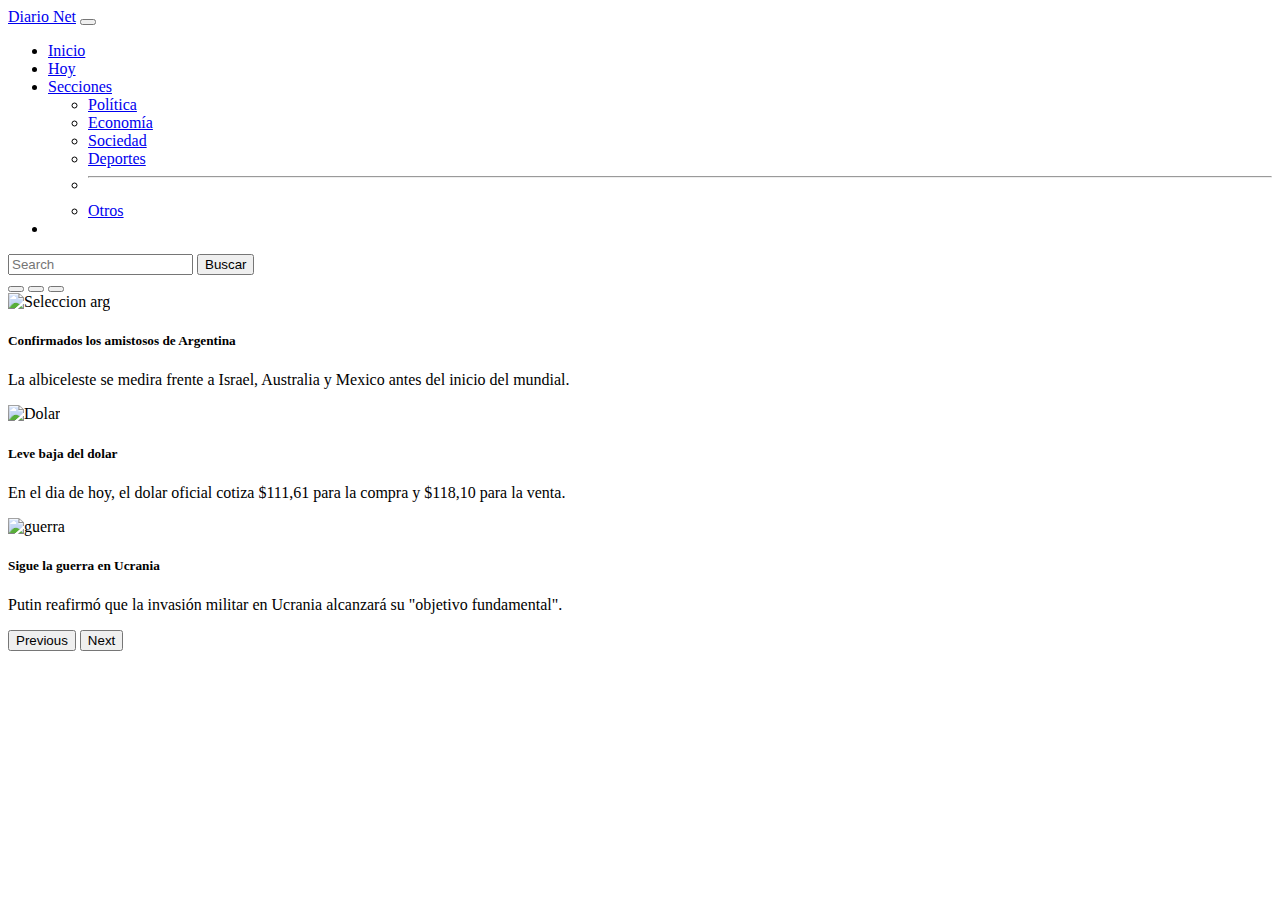
==== index.html @ 2b60db59 "Creacion de repositorio" ====
<!DOCTYPE html>
<html lang="en">
<head>
    <meta charset="UTF-8">
    <meta http-equiv="X-UA-Compatible" content="IE=edge">
    <meta name="viewport" content="width=device-width, initial-scale=1.0">
    <!-- Bootstrap -->
    <link href="https://cdn.jsdelivr.net/npm/bootstrap@5.1.3/dist/css/bootstrap.min.css" rel="stylesheet" integrity="sha384-1BmE4kWBq78iYhFldvKuhfTAU6auU8tT94WrHftjDbrCEXSU1oBoqyl2QvZ6jIW3" crossorigin="anonymous">

    <!-- CSS -->
    <link rel="stylesheet" href="index.css">

    <!-- Meta description -->
    <meta name="description" content="Noticias de Argentina y el mundo actualizadas minuto a minuto. Lee todas las noticias aqui y ahora en Diario Net.">

    <!-- Favicon -->
    <link rel="shortcut icon" href="../Diario-Net-master/imagenes/favicon/noticias-del-periodico.png" type="image/x-icon">

    <!-- Open graph / redes sociales -->
    <meta property="og:type" content="noticias">
    <meta property="og:title" content="noticias en vivo">
    <meta property="og:description" content="Noticias de Argentina y el mundo actualizadas minuto a minuto. Lee todas las noticias aqui y ahora en Diario Net.">
    <meta property="og:url" content="https://DiarioNet.com">

    <!-- meta kw -->
     <meta name="keywords" content="noticias, diario, diario net, politica, economia, sociedad, deportes, hoy, %, Argentina">

    <title>Ultimas noticias de Argentina y el mundo | Diario Net</title>
</head>
<body>

  <!-- Narvar -->
  <nav class="navbar navbar-expand-lg navbar-light bg-light">
    <div class="container-fluid">
      <a class="navbar-brand" href="#">Diario Net</a>
      <button class="navbar-toggler" type="button" data-bs-toggle="collapse" data-bs-target="#navbarSupportedContent" aria-controls="navbarSupportedContent" aria-expanded="false" aria-label="Toggle navigation">
        <span class="navbar-toggler-icon"></span>
      </button>
      <div class="collapse navbar-collapse" id="navbarSupportedContent">
        <ul class="navbar-nav me-auto mb-2 mb-lg-0">
          <li class="nav-item">
            <a class="nav-link active" aria-current="page" href="index.html">Inicio</a>
          </li>
          <li class="nav-item">
            <a class="nav-link" href="#">Hoy</a>
          </li>
          <li class="nav-item dropdown">
            <a class="nav-link dropdown-toggle" href="#" id="navbarDropdown" role="button" data-bs-toggle="dropdown" aria-expanded="false">
              Secciones
            </a>
            <ul class="dropdown-menu" aria-labelledby="navbarDropdown">
              <li><a class="dropdown-item" href="politica.html">Política</a></li>
              <li><a class="dropdown-item" href="economia.html">Economía</a></li>
              <li><a class="dropdown-item" href="sociedad.html">Sociedad</a></li>
              <li><a class="dropdown-item" href="deportes.html">Deportes</a></li>
              <li><hr class="dropdown-divider"></li>
              <li><a class="dropdown-item" href="#">Otros</a></li>
            </ul>
          </li>
          <li class="nav-item">
            <a class="nav-link disabled"></a>
          </li>
        </ul>
        <form class="d-flex">
          <input class="form-control me-2" type="search" placeholder="Search" aria-label="Search">
          <button class="btn btn-outline-success" type="submit">Buscar</button>
        </form>
      </div>
    </div>
  </nav>
  <!-- Fin del Narvar -->

    <!-- Carousel -->
    <div id="carouselExampleCaptions" class="carousel slide" data-bs-ride="carousel">
        <div class="carousel-indicators">
          <button type="button" data-bs-target="#carouselExampleCaptions" data-bs-slide-to="0" class="active" aria-current="true" aria-label="Slide 1"></button>
          <button type="button" data-bs-target="#carouselExampleCaptions" data-bs-slide-to="1" aria-label="Slide 2"></button>
          <button type="button" data-bs-target="#carouselExampleCaptions" data-bs-slide-to="2" aria-label="Slide 3"></button>
        </div>
        <div class="carousel-inner">
          <div class="carousel-item active">
            <img src="../Diario-Net-master/imagenes/inicio/FZGGVMW7FBCRXJVYZSVY4EPBTY.webp" class="d-block w-100" alt="Seleccion arg">
            <div class="carousel-caption d-none d-md-block">
              <h5>Confirmados los amistosos de Argentina</h5>
              <p>La albiceleste se medira frente a Israel, Australia y Mexico antes del inicio del mundial.</p>
            </div>
          </div>
          <div class="carousel-item">
            <img src="../Diario-Net-master/imagenes/inicio/QHY6MAYYVRAEDJADQITEF725Q4.webp" class="d-block w-100" alt="Dolar">
            <div class="carousel-caption d-none d-md-block">
              <h5>Leve baja del dolar</h5>
              <p>En el dia de hoy, el dolar oficial cotiza $111,61 para la compra y $118,10 para la venta.</p>
            </div>
          </div>
          <div class="carousel-item">
            <img src="../Diario-Net-master/imagenes/inicio/guerra.webp" class="d-block w-100" alt="guerra">
            <div class="carousel-caption d-none d-md-block">
              <h5>Sigue la guerra en Ucrania</h5>
              <p>Putin reafirmó que la invasión militar en Ucrania alcanzará su "objetivo fundamental".</p>
            </div>
          </div>
        </div>
        <button class="carousel-control-prev" type="button" data-bs-target="#carouselExampleCaptions" data-bs-slide="prev">
          <span class="carousel-control-prev-icon" aria-hidden="true"></span>
          <span class="visually-hidden">Previous</span>
        </button>
        <button class="carousel-control-next" type="button" data-bs-target="#carouselExampleCaptions" data-bs-slide="next">
          <span class="carousel-control-next-icon" aria-hidden="true"></span>
          <span class="visually-hidden">Next</span>
        </button>
      </div>
    <!-- Fin de carousel-->
















      <script src="https://cdn.jsdelivr.net/npm/@popperjs/core@2.10.2/dist/umd/popper.min.js" integrity="sha384-7+zCNj/IqJ95wo16oMtfsKbZ9ccEh31eOz1HGyDuCQ6wgnyJNSYdrPa03rtR1zdB" crossorigin="anonymous"></script>
      <script src="https://cdn.jsdelivr.net/npm/bootstrap@5.1.3/dist/js/bootstrap.min.js" integrity="sha384-QJHtvGhmr9XOIpI6YVutG+2QOK9T+ZnN4kzFN1RtK3zEFEIsxhlmWl5/YESvpZ13" crossorigin="anonymous"></script>
</body>
</html>
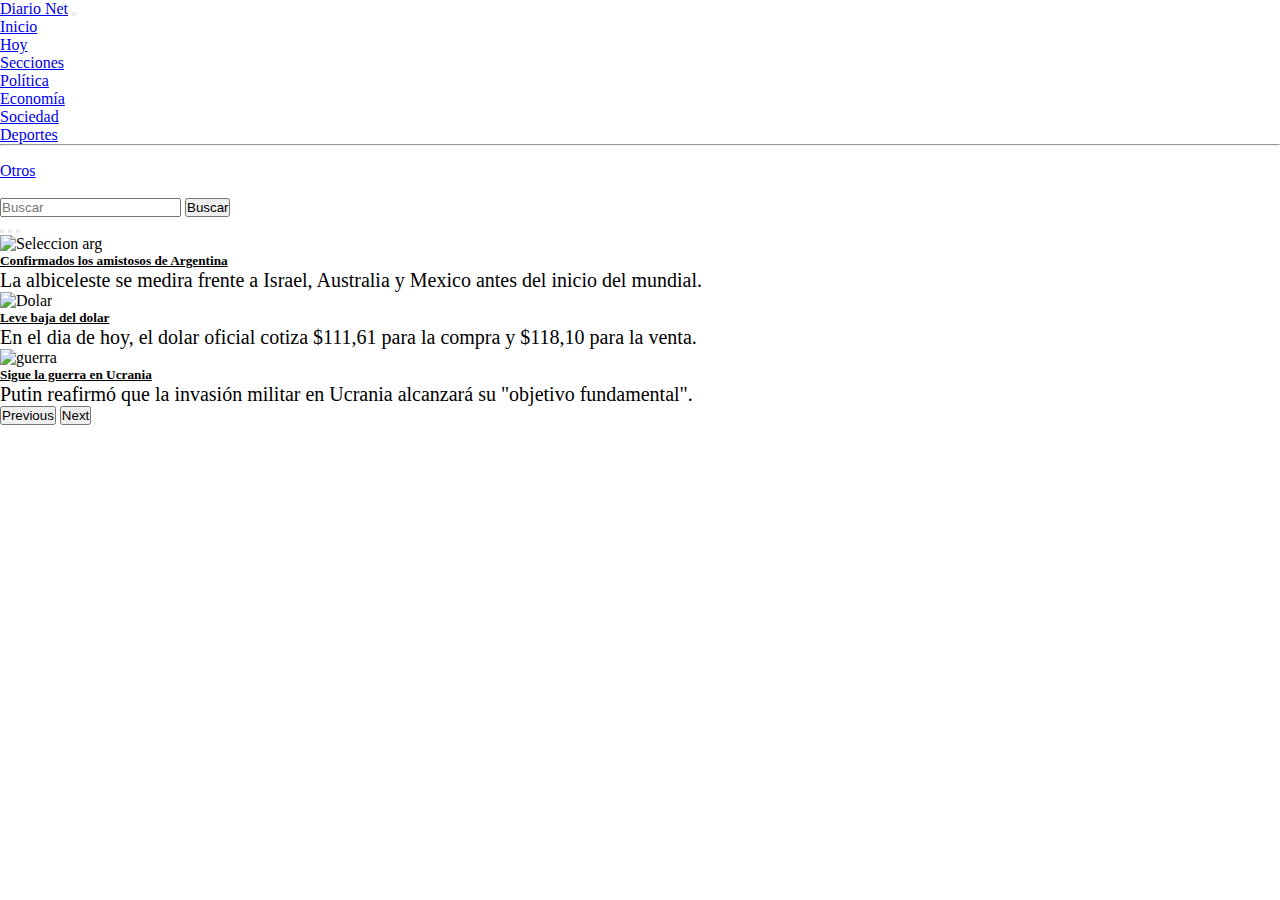
==== commit 0ce5ccea: "Agregue y corregi detalles en mis html" ====
--- a/index.html
+++ b/index.html
@@ -29,7 +29,7 @@
 </head>
 <body>
 
-  <!-- Narvar -->
+  <!-- Narbar -->
   <nav class="navbar navbar-expand-lg navbar-light bg-light">
     <div class="container-fluid">
       <a class="navbar-brand" href="#">Diario Net</a>
@@ -62,13 +62,13 @@
           </li>
         </ul>
         <form class="d-flex">
-          <input class="form-control me-2" type="search" placeholder="Search" aria-label="Search">
+          <input class="form-control me-2" type="search" placeholder="Buscar" aria-label="Search">
           <button class="btn btn-outline-success" type="submit">Buscar</button>
         </form>
       </div>
     </div>
   </nav>
-  <!-- Fin del Narvar -->
+  <!-- Fin del Narbar -->
 
     <!-- Carousel -->
     <div id="carouselExampleCaptions" class="carousel slide" data-bs-ride="carousel">
--- a/index.css
+++ b/index.css
@@ -0,0 +1,26 @@
+*{
+    padding: 0%;
+    margin: 0%;
+}
+
+body{
+    background-color: none;
+}
+
+h5{
+    text-decoration: solid;
+    text-decoration: underline;
+    font-family: 'Times New Roman', Times, serif;
+}
+
+p{
+    font-family: 'Times New Roman', Times, serif;
+    font-size: 20px;
+}
+
+/* Mobile */
+@media screen and (max-width: 490px){
+    .carousel{
+        display: none;
+    }
+}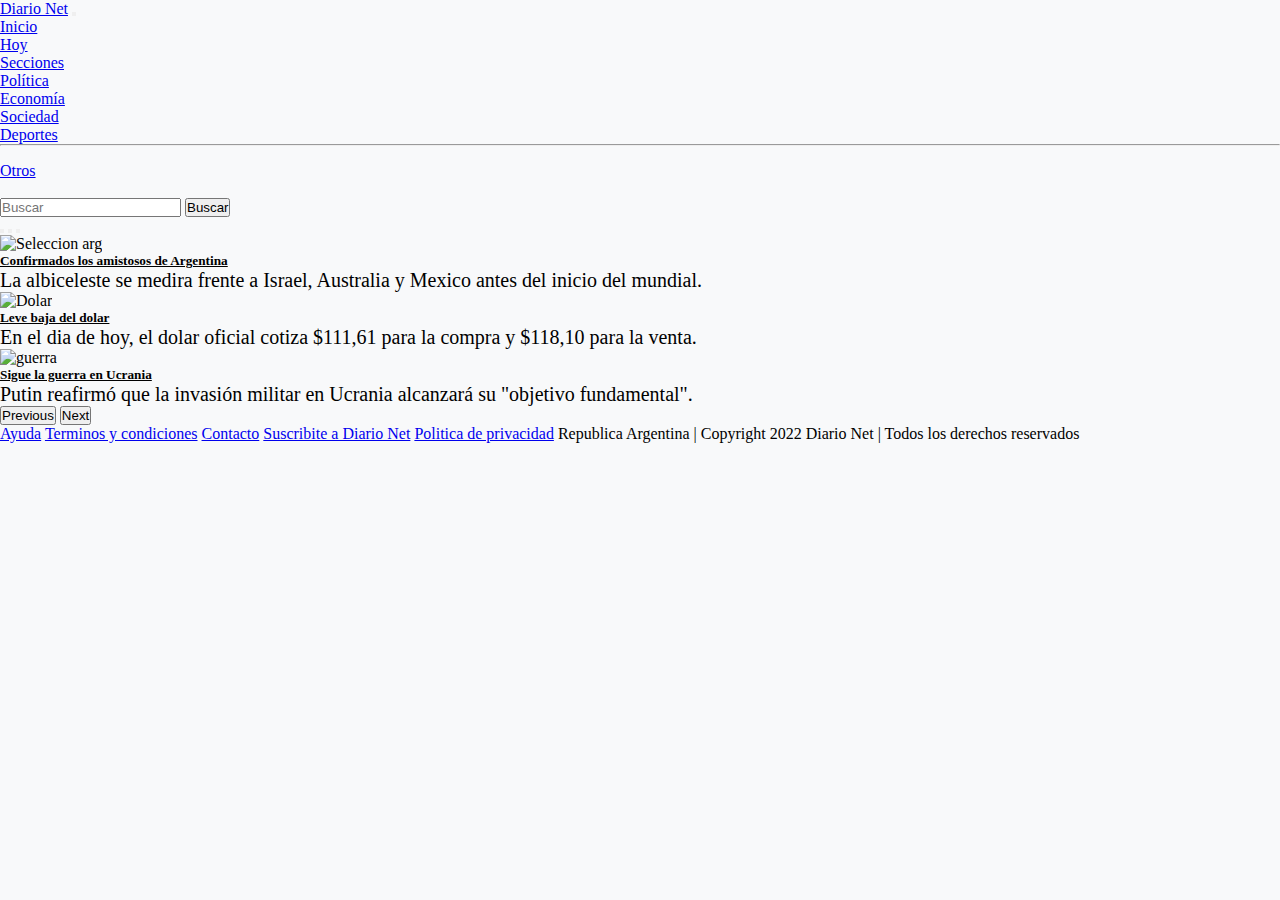
==== commit da03f883: "Agregue un footer al index principal" ====
--- a/index.html
+++ b/index.html
@@ -70,7 +70,7 @@
   </nav>
   <!-- Fin del Narbar -->
 
-    <!-- Carousel -->
+  <!-- Carousel -->
     <div id="carouselExampleCaptions" class="carousel slide" data-bs-ride="carousel">
         <div class="carousel-indicators">
           <button type="button" data-bs-target="#carouselExampleCaptions" data-bs-slide-to="0" class="active" aria-current="true" aria-label="Slide 1"></button>
@@ -109,9 +109,21 @@
           <span class="visually-hidden">Next</span>
         </button>
       </div>
-    <!-- Fin de carousel-->
+  <!-- Fin de carousel-->
 
 
+  <!-- Footer -->
+
+  <nav class="nav">
+    <a class="nav-link active" aria-current="page" href="#">Ayuda</a>
+    <a class="nav-link" href="#">Terminos y condiciones</a>
+    <a class="nav-link" href="#">Contacto</a>
+    <a class="nav-link" href="#">Suscribite a Diario Net</a>
+    <a class="nav-link" href="#">Politica de privacidad</a>
+    <a class="nav-link disabled">Republica Argentina | Copyright 2022 Diario Net | Todos los derechos reservados</a>
+  </nav>
+
+  <!-- Fin del footer -->
 
 
 
--- a/index.css
+++ b/index.css
@@ -4,7 +4,7 @@
 }
 
 body{
-    background-color: none;
+    background-color: #f8f9fa;
 }
 
 h5{
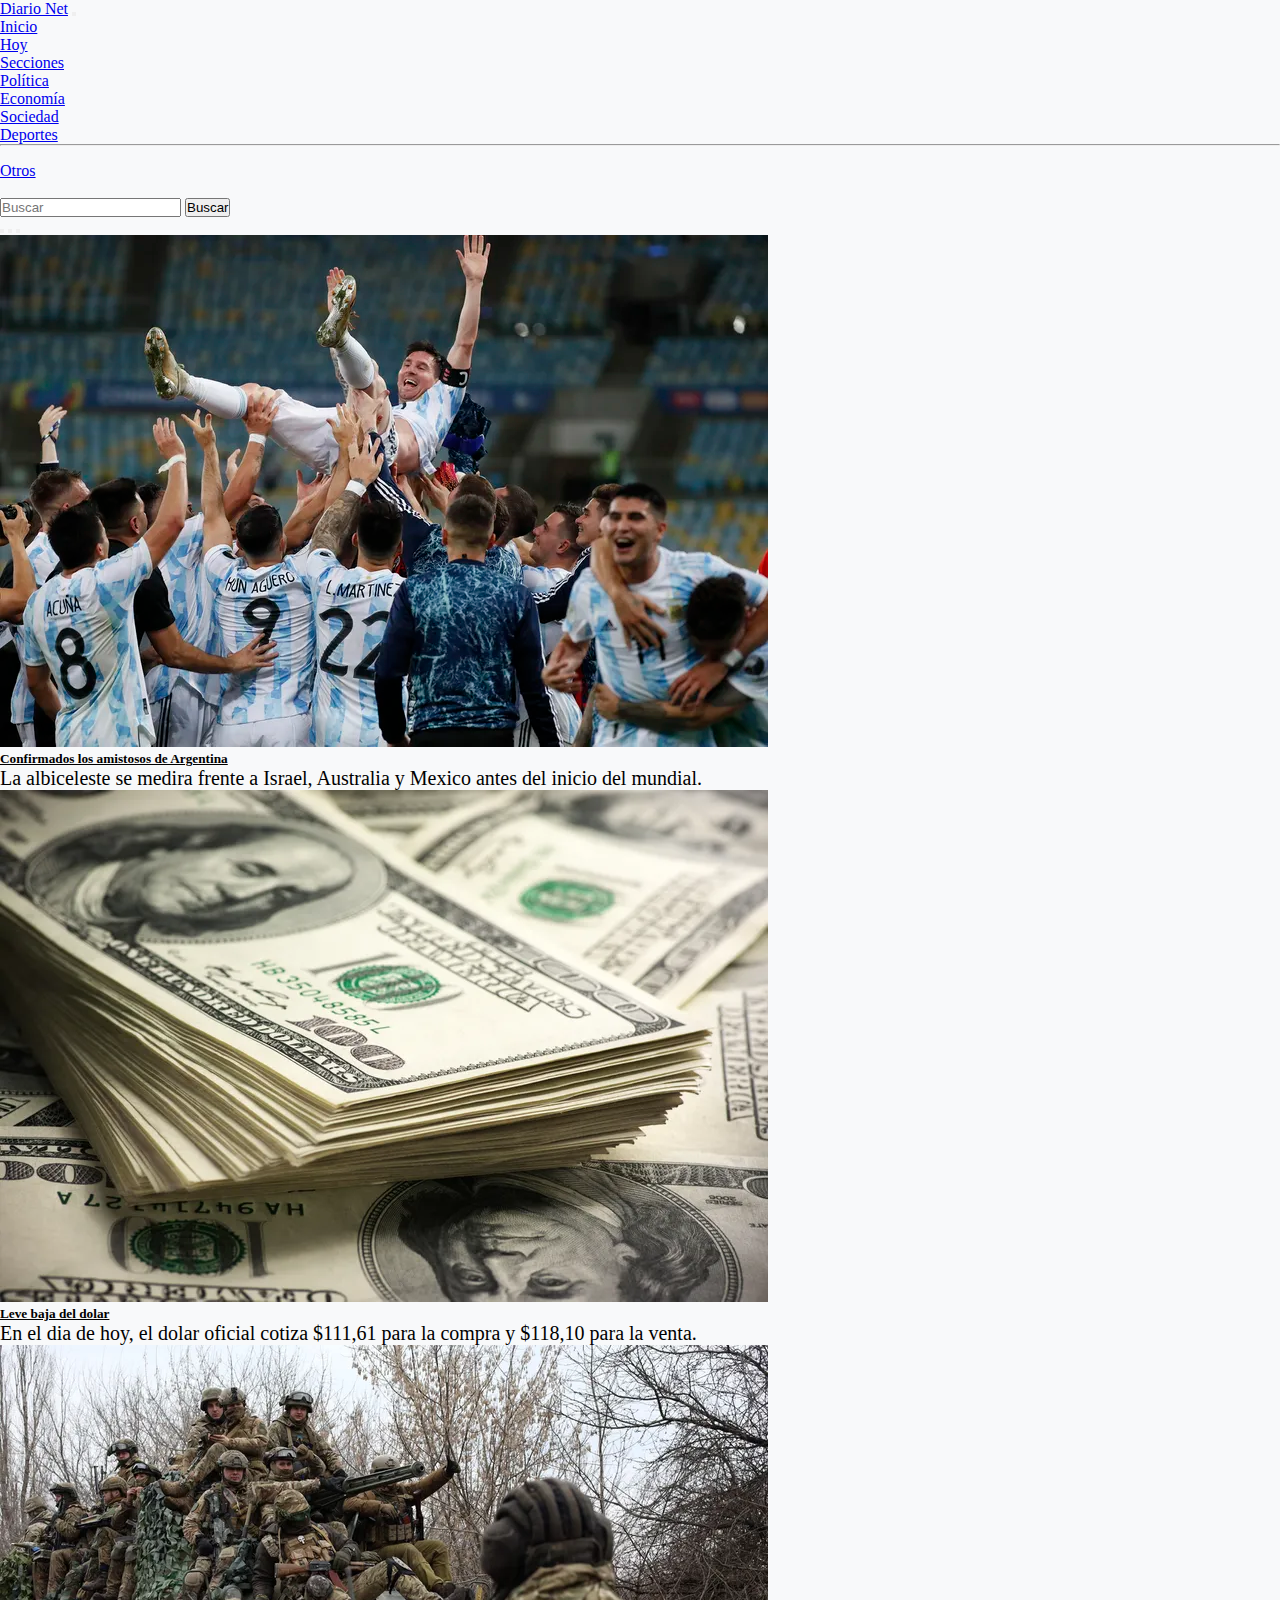
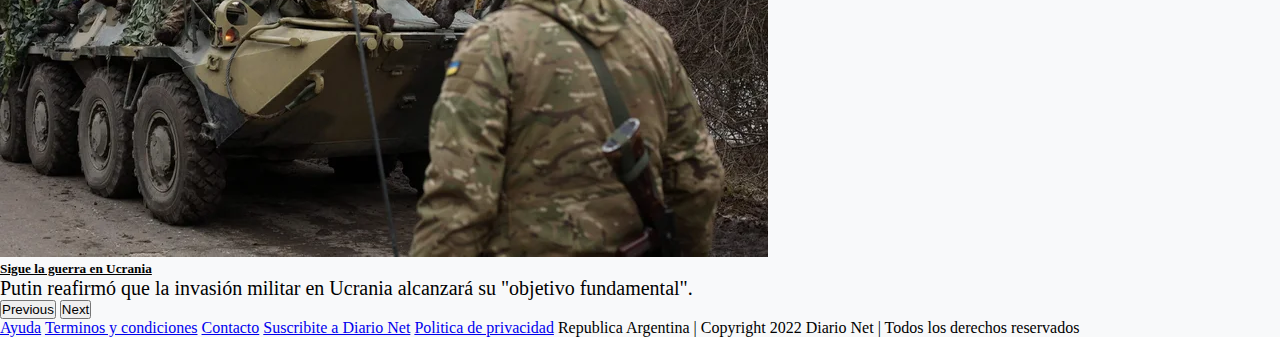
==== commit b7354ef1: "Imagenes" ====
--- a/index.html
+++ b/index.html
@@ -79,21 +79,21 @@
         </div>
         <div class="carousel-inner">
           <div class="carousel-item active">
-            <img src="../Diario-Net-master/imagenes/inicio/FZGGVMW7FBCRXJVYZSVY4EPBTY.webp" class="d-block w-100" alt="Seleccion arg">
+            <img src="imagenes/inicio/FZGGVMW7FBCRXJVYZSVY4EPBTY.webp" class="d-block w-100" alt="Seleccion arg">
             <div class="carousel-caption d-none d-md-block">
               <h5>Confirmados los amistosos de Argentina</h5>
               <p>La albiceleste se medira frente a Israel, Australia y Mexico antes del inicio del mundial.</p>
             </div>
           </div>
           <div class="carousel-item">
-            <img src="../Diario-Net-master/imagenes/inicio/QHY6MAYYVRAEDJADQITEF725Q4.webp" class="d-block w-100" alt="Dolar">
+            <img src="imagenes/inicio/QHY6MAYYVRAEDJADQITEF725Q4.webp" class="d-block w-100" alt="Dolar">
             <div class="carousel-caption d-none d-md-block">
               <h5>Leve baja del dolar</h5>
               <p>En el dia de hoy, el dolar oficial cotiza $111,61 para la compra y $118,10 para la venta.</p>
             </div>
           </div>
           <div class="carousel-item">
-            <img src="../Diario-Net-master/imagenes/inicio/guerra.webp" class="d-block w-100" alt="guerra">
+            <img src="imagenes/inicio/guerra.webp" class="d-block w-100" alt="guerra">
             <div class="carousel-caption d-none d-md-block">
               <h5>Sigue la guerra en Ucrania</h5>
               <p>Putin reafirmó que la invasión militar en Ucrania alcanzará su "objetivo fundamental".</p>
--- a/index.css
+++ b/index.css
@@ -19,8 +19,8 @@
 }
 
 /* Mobile */
-@media screen and (max-width: 490px){
-    .carousel{
-        display: none;
-    }
-}+@media screen and (max-width:490px) and (max-height:844px){
+}
+/* Desktop */
+@media screen and (min-width:491px) and (min-height:855px){
+}
